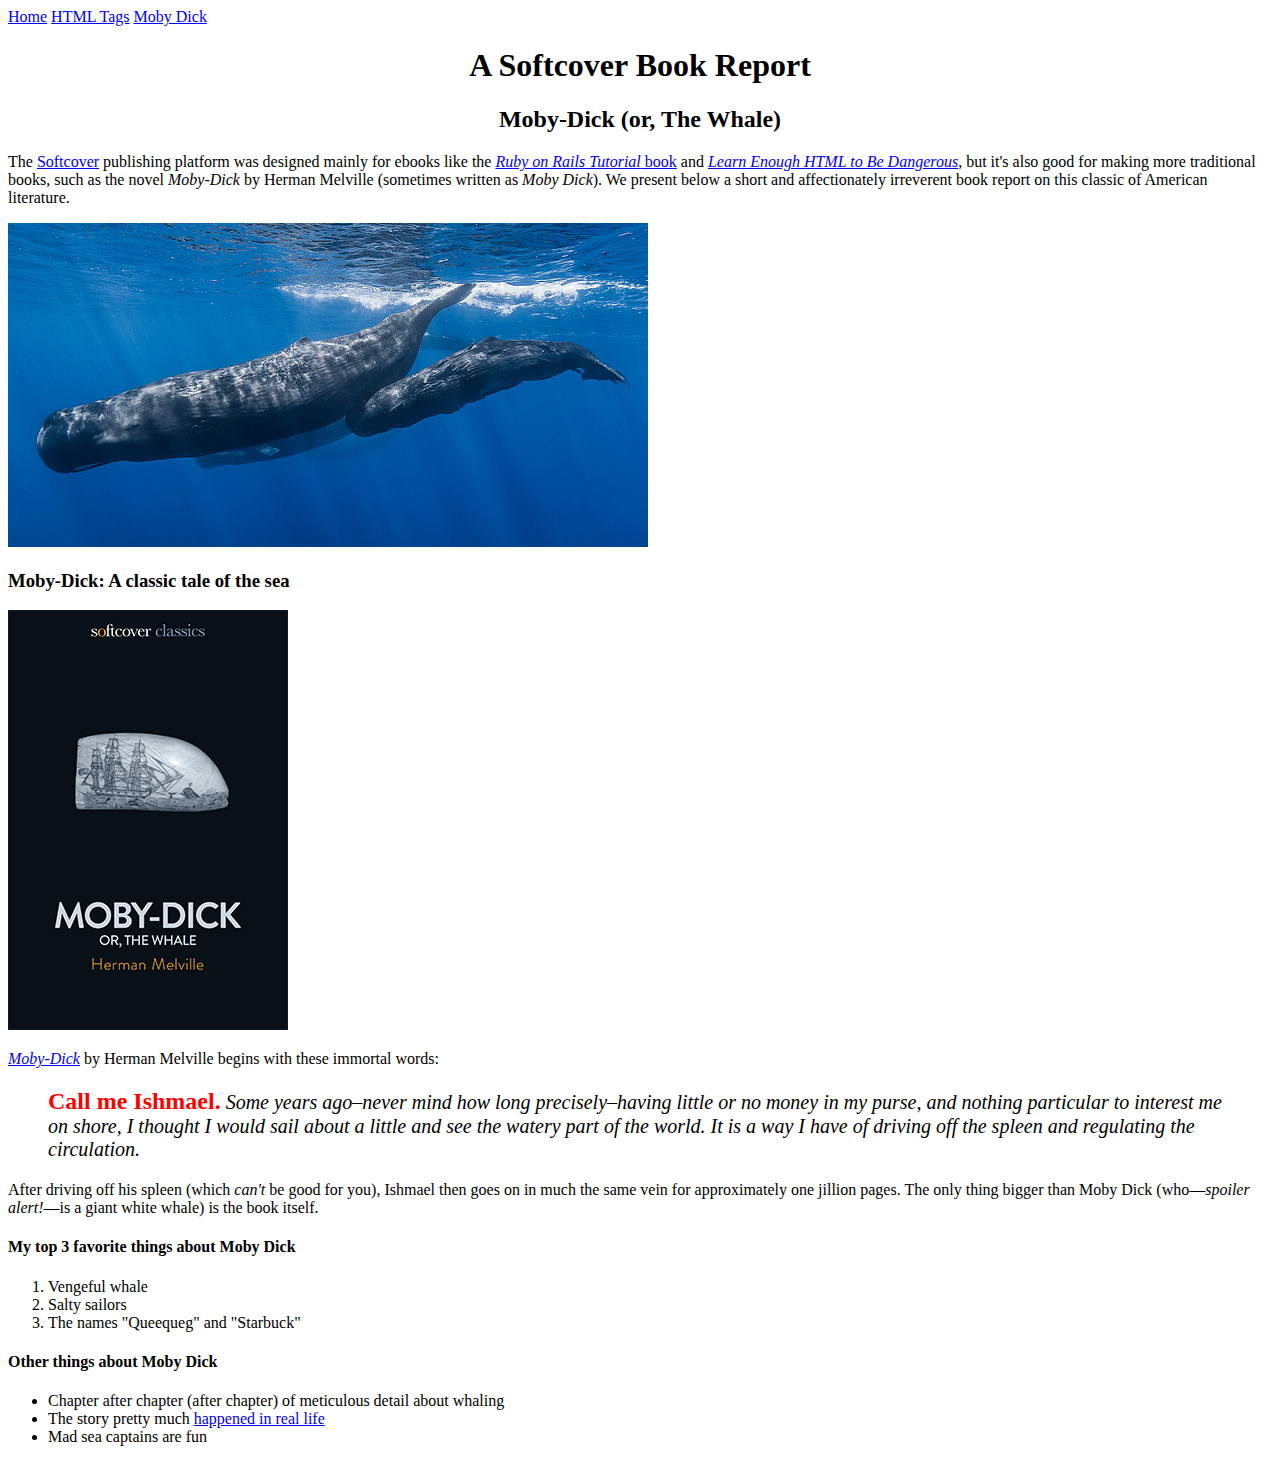
==== moby_dick.html @ d33f1a73 "Add a Moby Dick page and a menu" ====
<!DOCTYPE html>
<html lang="en">

<head>
  <title>Moby Dick</title>
  <meta charset="utf-8">
</head>

<body>
  <div>
    <a href="index.html">Home</a>
    <a href="tags.html">HTML Tags</a>
    <a href="moby_dick.html">Moby Dick</a>
  </div>
  <!-- much here to be styled, will do so in last section -->
  <header>
    <h1 style="text-align: center;">A Softcover Book Report</h1>
    <h2 style="text-align: center;">Moby-Dick (or, The Whale)</h2>
  </header>

  <div>
    <p>
      The <a href="https://www.softcover.io/">Softcover</a> publishing platform
      was designed mainly for ebooks like the
      <a href="https://railstutorial.org/book"><em>Ruby on Rails Tutorial</em>
        book</a> and <a href="https://learnenough.com/html"><em>Learn Enough
          HTML to Be Dangerous</em></a>, but it's also good for making more
      traditional books, such as the novel <em>Moby-Dick</em> by Herman
      Melville (sometimes written as <em>Moby Dick</em>). We present below a
      short and affectionately irreverent book report on this classic of
      American literature.
    </p>
  </div>

  <a href="https://commons.wikimedia.org/wiki/File:Sperm_whale_pod.jpg">
    <img src="images/sperm_whales.jpg" alt="Whales">
  </a>

  <div>

    <h3>Moby-Dick: A classic tale of the sea</h3>

    <a href="https://www.softcover.io/read/6070fb03/moby-dick" target="_blank" rel="noopener">
      <img src="images/moby_dick.png" alt="Moby Dick">
    </a>

    <p>
      <a href="https://www.softcover.io/read/6070fb03/moby-dick" target="_blank" rel="noopener">
        <em>Moby-Dick</em></a>
      by Herman Melville begins with these immortal words:
    </p>

    <blockquote style="font-style: italic; font-size: 20px;">
      <p>
        <span style="font-style: normal; font-size: 24px; font-weight: bold; color: #ff0000;">Call me Ishmael.</span> Some years ago–never mind how long
        precisely–having little or no money in my purse, and nothing
        particular to interest me on shore, I thought I would sail about a
        little and see the watery part of the world. It is a way I have of
        driving off the spleen and regulating the circulation.
      </p>
    </blockquote>

    <p>
      After driving off his spleen (which <em>can't</em> be good for you),
      Ishmael then goes on in much the same vein for approximately one
      jillion pages. The only thing bigger than Moby Dick (who—<em>spoiler
        alert!</em>—is a giant white whale) is the book itself.
    </p>

    <h4>My top 3 favorite things about Moby Dick</h4>

    <ol>
      <li>Vengeful whale</li>
      <li>Salty sailors</li>
      <li>The names "Queequeg" and "Starbuck"</li>
    </ol>

    <h4>Other things about Moby Dick</h4>

    <ul>
      <li>
        Chapter after chapter (after chapter) of meticulous detail about
        whaling
      </li>
      <li>
        The story pretty much
        <a href="https://en.wikipedia.org/wiki/Essex_(whaleship)" target="_blank" rel="noopener">happened in real life</a>
      </li>
      <li>Mad sea captains are fun</li>
    </ul>
  </div>
</body>

</html>
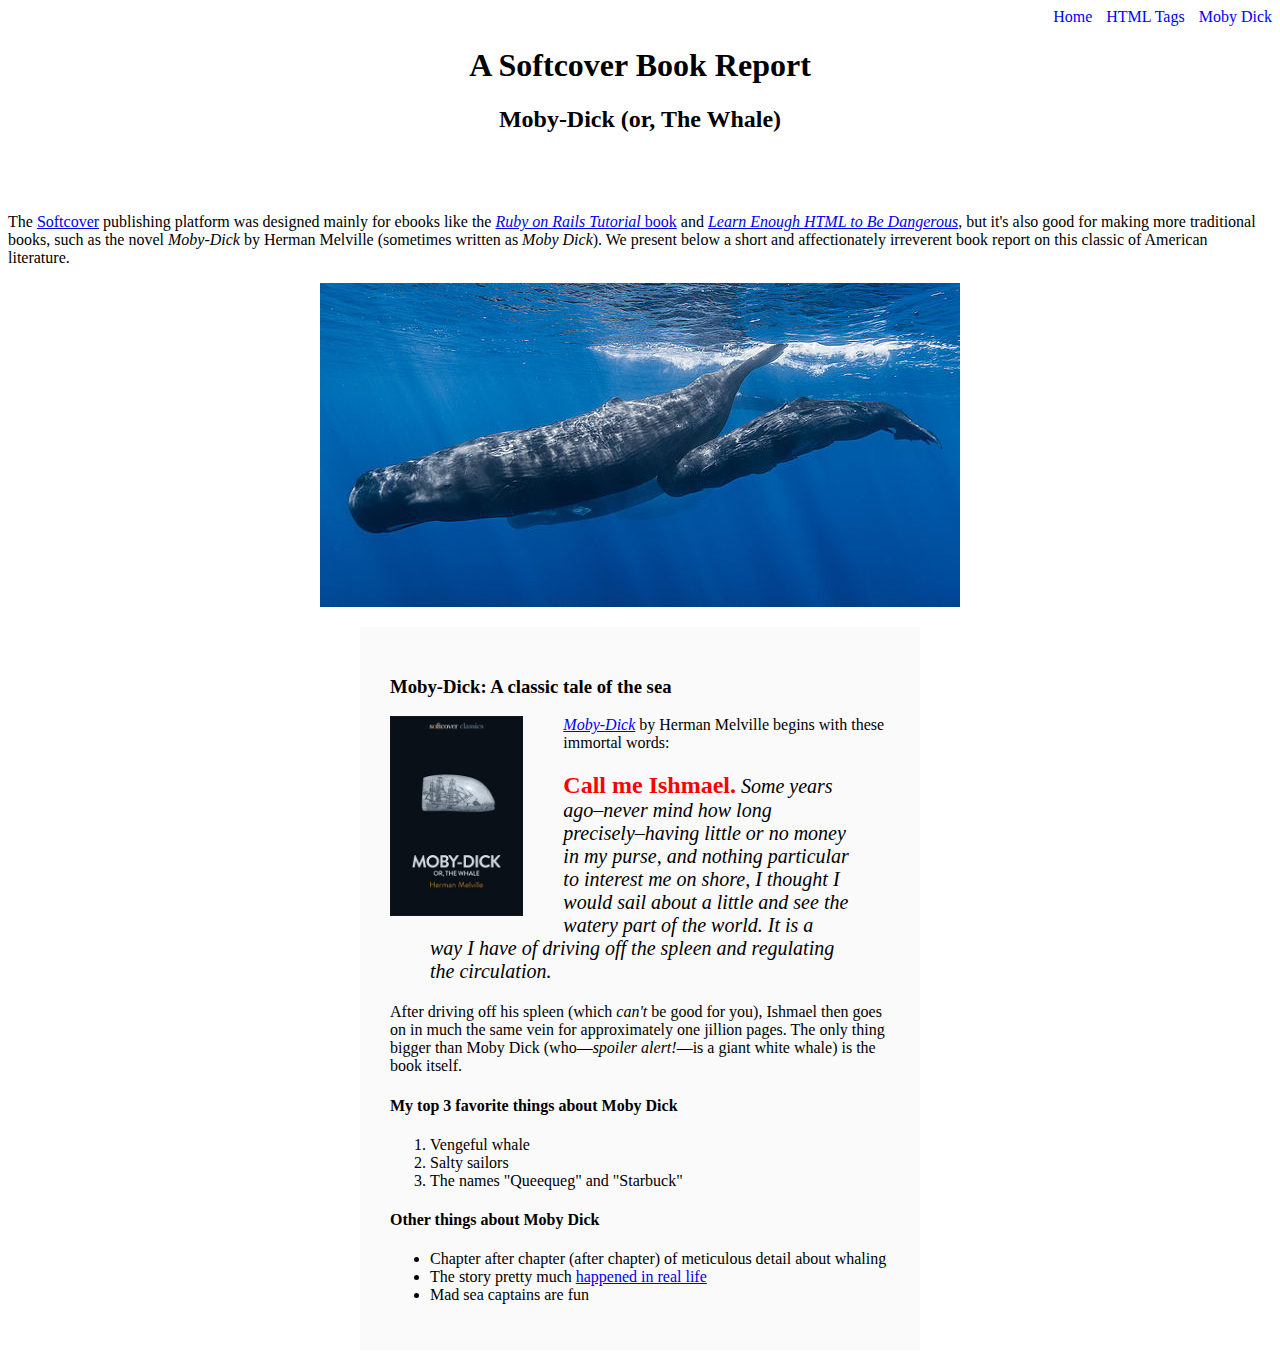
==== commit 3f726cf8: "Refactor inline styles into stylesheet" ====
--- a/moby_dick.html
+++ b/moby_dick.html
@@ -7,15 +7,15 @@
 </head>
 
 <body>
-  <div>
-    <a href="index.html">Home</a>
-    <a href="tags.html">HTML Tags</a>
-    <a href="moby_dick.html">Moby Dick</a>
+  <div style="text-align: right;">
+    <a href="index.html" style="text-decoration: none; color: blue;">Home</a>
+    <a href="tags.html" style="text-decoration: none; margin: 0 0 0 10px; color: blue;">HTML Tags</a>
+    <a href="moby_dick.html" style="text-decoration: none; margin: 0 0 0 10px; color: blue;">Moby Dick</a>
   </div>
   <!-- much here to be styled, will do so in last section -->
-  <header>
-    <h1 style="text-align: center;">A Softcover Book Report</h1>
-    <h2 style="text-align: center;">Moby-Dick (or, The Whale)</h2>
+  <header style="text-align: center; margin: 0 0 80px;">
+    <h1>A Softcover Book Report</h1>
+    <h2>Moby-Dick (or, The Whale)</h2>
   </header>
 
   <div>
@@ -33,15 +33,15 @@
   </div>
 
   <a href="https://commons.wikimedia.org/wiki/File:Sperm_whale_pod.jpg">
-    <img src="images/sperm_whales.jpg" alt="Whales">
+    <img src="images/sperm_whales.jpg" alt="Whales" style="display: block; margin: 0 auto;">
   </a>
 
-  <div>
+  <div style="width: 500px; margin: 20px auto; padding: 30px; background-color: #fafafa;">
 
     <h3>Moby-Dick: A classic tale of the sea</h3>
 
     <a href="https://www.softcover.io/read/6070fb03/moby-dick" target="_blank" rel="noopener">
-      <img src="images/moby_dick.png" alt="Moby Dick">
+      <img src="images/moby_dick.png" alt="Moby Dick" height="200px" style="float: left; margin: 0 40px 0 0;">
     </a>
 
     <p>
